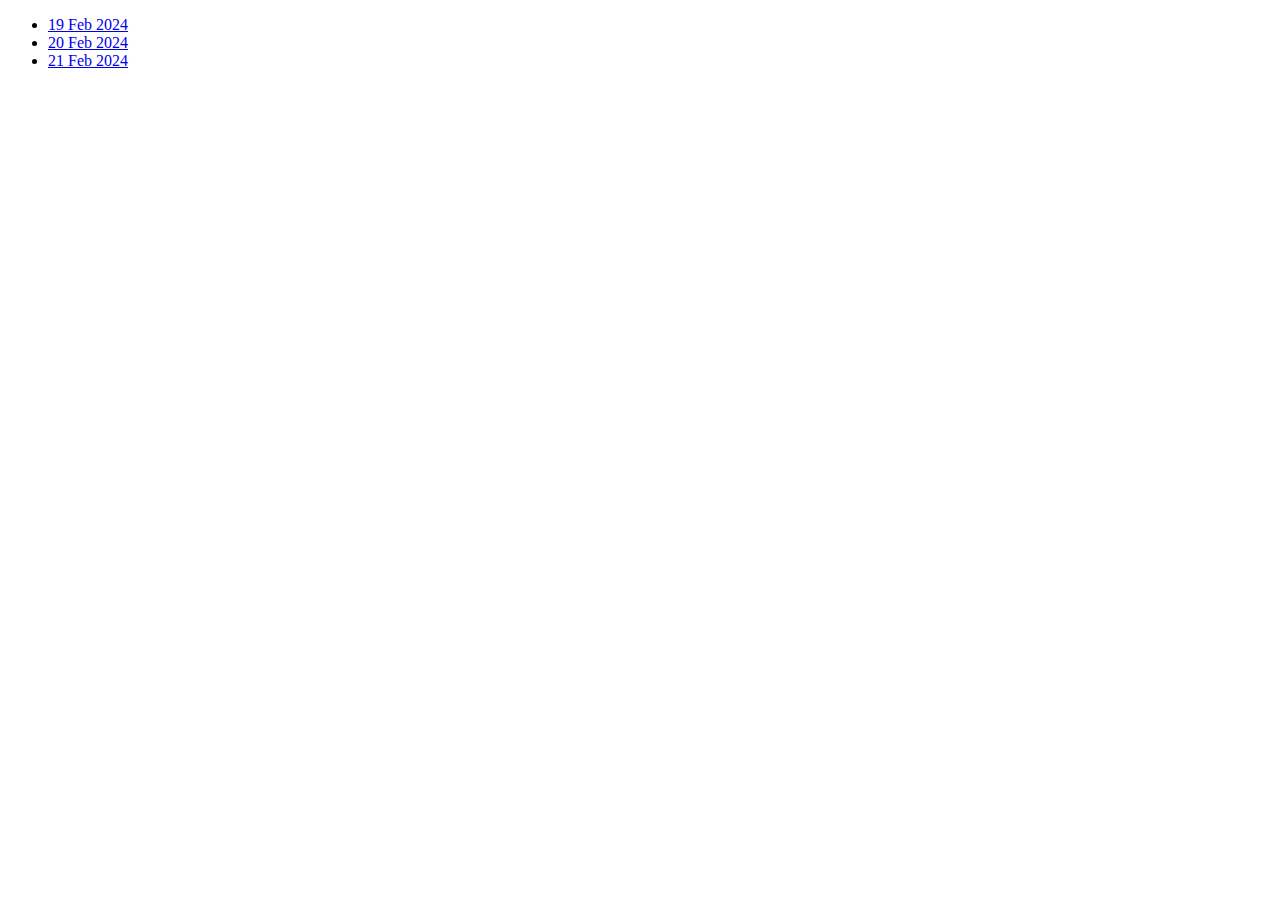
==== index.html @ 0d452f35 "Adding navigation of freecodecamp exercises" ====
<!DOCTYPE html>
<html>
    <head>
        <title>Learnings from Freecodecamp</title>
    </head>
    <body>
        <ul>
            <li><a href="top-build-a-recipe-project.html">19 Feb 2024</a></li>
            <li><a href="./20_feb_2024/index.html">20 Feb 2024</a></li>
            <li><a href="./21_feb_2024/index.html">21 Feb 2024</a></li>
        </ul>
    </body>
</html>
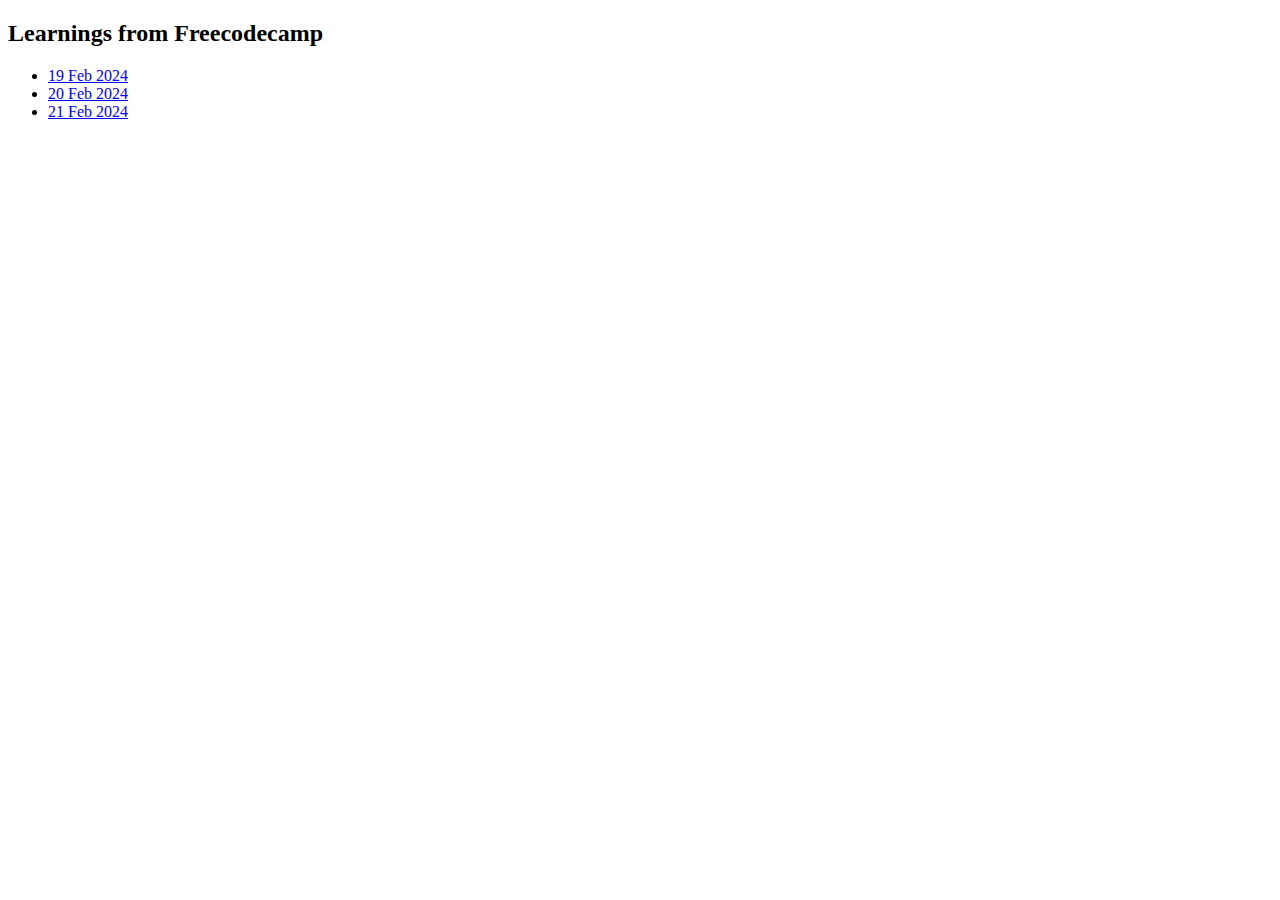
==== commit d505ed1c: "Adding navigation of freecodecamp exercises" ====
--- a/index.html
+++ b/index.html
@@ -4,6 +4,7 @@
         <title>Learnings from Freecodecamp</title>
     </head>
     <body>
+        <h2>Learnings from Freecodecamp</h2>
         <ul>
             <li><a href="top-build-a-recipe-project.html">19 Feb 2024</a></li>
             <li><a href="./20_feb_2024/index.html">20 Feb 2024</a></li>
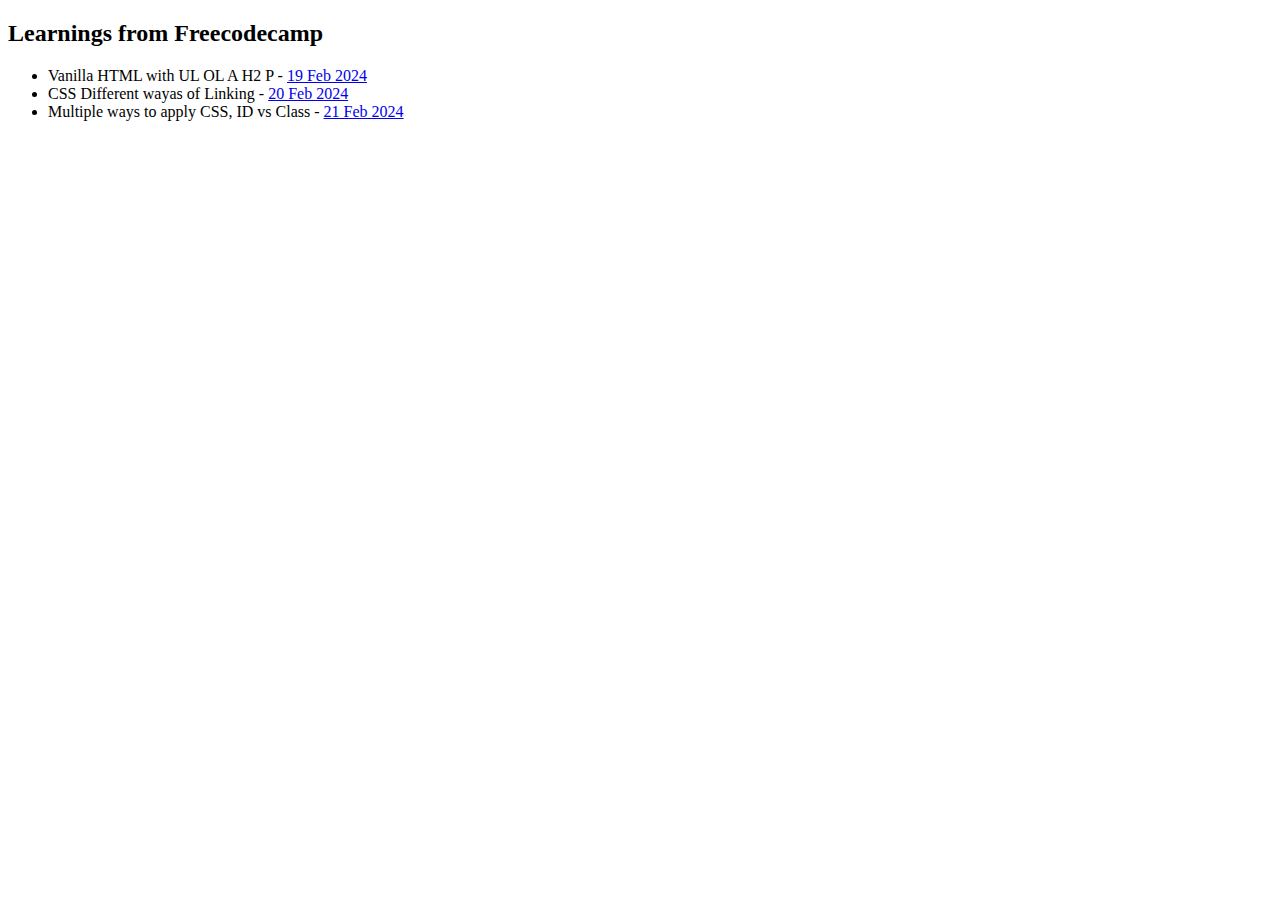
==== commit 6e2aee12: "Adding basic description for each exercise" ====
--- a/index.html
+++ b/index.html
@@ -6,9 +6,9 @@
     <body>
         <h2>Learnings from Freecodecamp</h2>
         <ul>
-            <li><a href="top-build-a-recipe-project.html">19 Feb 2024</a></li>
-            <li><a href="./20_feb_2024/index.html">20 Feb 2024</a></li>
-            <li><a href="./21_feb_2024/index.html">21 Feb 2024</a></li>
+            <li>Vanilla HTML with UL OL A H2 P - <a href="top-build-a-recipe-project.html">19 Feb 2024</a></li>
+            <li>CSS Different wayas of Linking - <a href="./20_feb_2024/index.html">20 Feb 2024</a></li>
+            <li>Multiple ways to apply CSS, ID vs Class - <a href="./21_feb_2024/index.html">21 Feb 2024</a></li>
         </ul>
     </body>
 </html>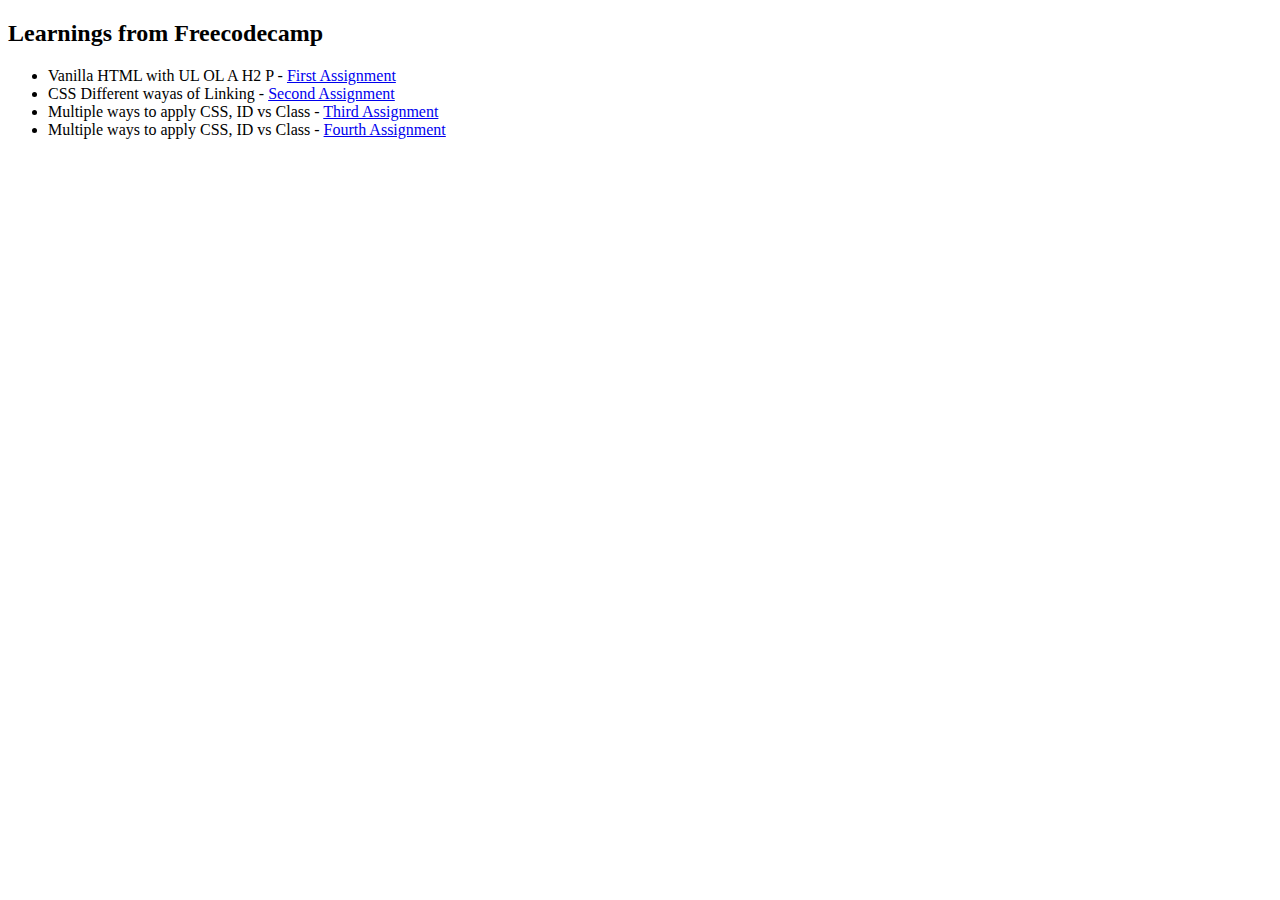
==== commit 9f8fe811: "Restructuring code" ====
--- a/index.html
+++ b/index.html
@@ -6,9 +6,10 @@
     <body>
         <h2>Learnings from Freecodecamp</h2>
         <ul>
-            <li>Vanilla HTML with UL OL A H2 P - <a href="top-build-a-recipe-project.html">19 Feb 2024</a></li>
-            <li>CSS Different wayas of Linking - <a href="./20_feb_2024/index.html">20 Feb 2024</a></li>
-            <li>Multiple ways to apply CSS, ID vs Class - <a href="./21_feb_2024/index.html">21 Feb 2024</a></li>
+            <li>Vanilla HTML with UL OL A H2 P - <a href="top-build-a-recipe-project.html">First Assignment</a></li>
+            <li>CSS Different wayas of Linking - <a href="./exercise1/index.html">Second Assignment</a></li>
+            <li>Multiple ways to apply CSS, ID vs Class - <a href="./exercise2/index.html">Third Assignment</a></li>
+            <li>Multiple ways to apply CSS, ID vs Class - <a href="./exercise3/index.html">Fourth Assignment</a></li>
         </ul>
     </body>
 </html>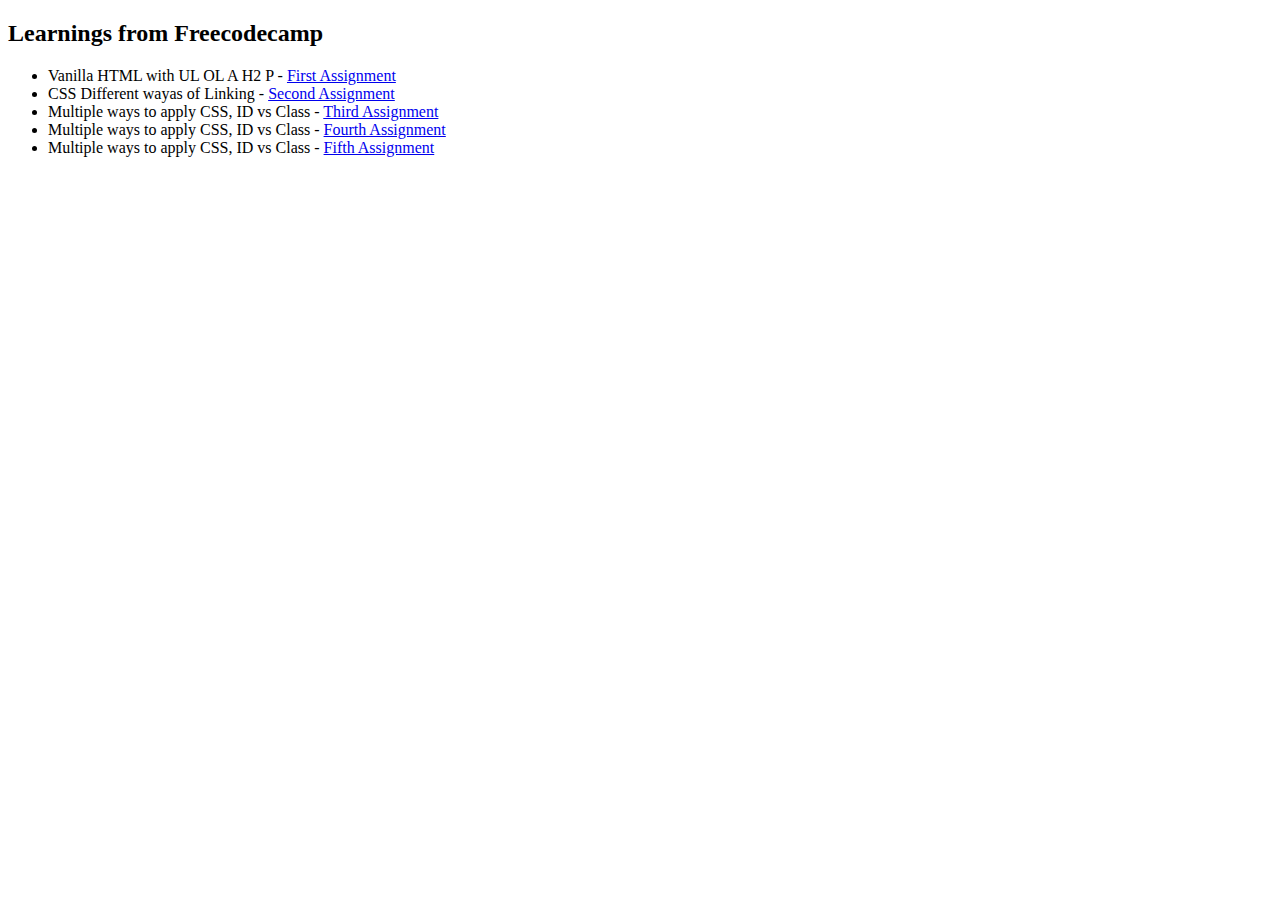
==== commit 1e8428f4: "Chaining CSS Exercise" ====
--- a/index.html
+++ b/index.html
@@ -10,6 +10,7 @@
             <li>CSS Different wayas of Linking - <a href="./exercise1/index.html">Second Assignment</a></li>
             <li>Multiple ways to apply CSS, ID vs Class - <a href="./exercise2/index.html">Third Assignment</a></li>
             <li>Multiple ways to apply CSS, ID vs Class - <a href="./exercise3/index.html">Fourth Assignment</a></li>
+            <li>Multiple ways to apply CSS, ID vs Class - <a href="./exercise5/index.html">Fifth Assignment</a></li>
         </ul>
     </body>
 </html>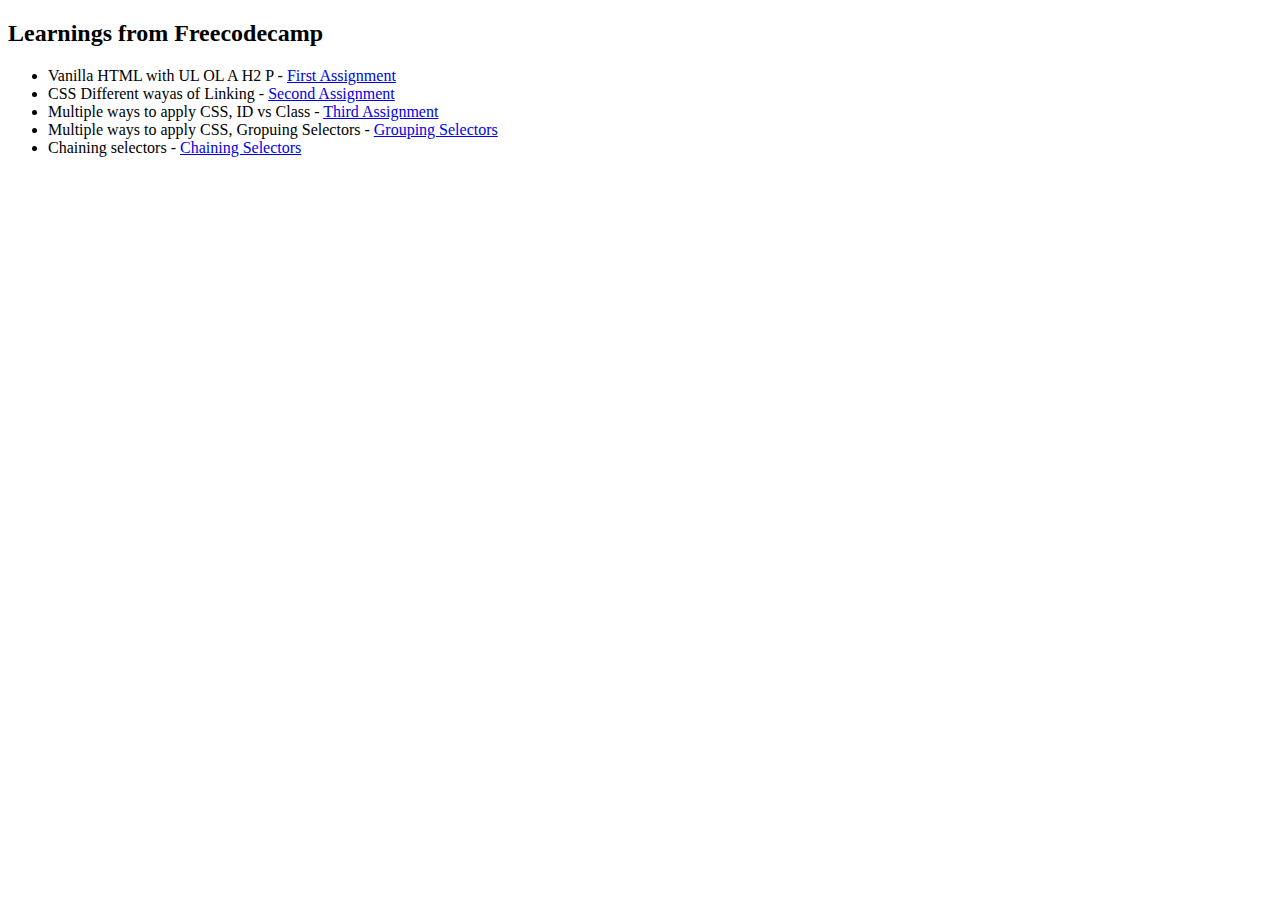
==== commit 6d739575: "Few code reorgs" ====
--- a/index.html
+++ b/index.html
@@ -9,8 +9,8 @@
             <li>Vanilla HTML with UL OL A H2 P - <a href="top-build-a-recipe-project.html">First Assignment</a></li>
             <li>CSS Different wayas of Linking - <a href="./exercise1/index.html">Second Assignment</a></li>
             <li>Multiple ways to apply CSS, ID vs Class - <a href="./exercise2/index.html">Third Assignment</a></li>
-            <li>Multiple ways to apply CSS, ID vs Class - <a href="./exercise3/index.html">Fourth Assignment</a></li>
-            <li>Multiple ways to apply CSS, ID vs Class - <a href="./exercise5/index.html">Fifth Assignment</a></li>
+            <li>Multiple ways to apply CSS, Gropuing Selectors - <a href="./exercise3/index.html">Grouping Selectors</a></li>
+            <li>Chaining selectors - <a href="./exercise5/index.html">Chaining Selectors</a></li>
         </ul>
     </body>
 </html>